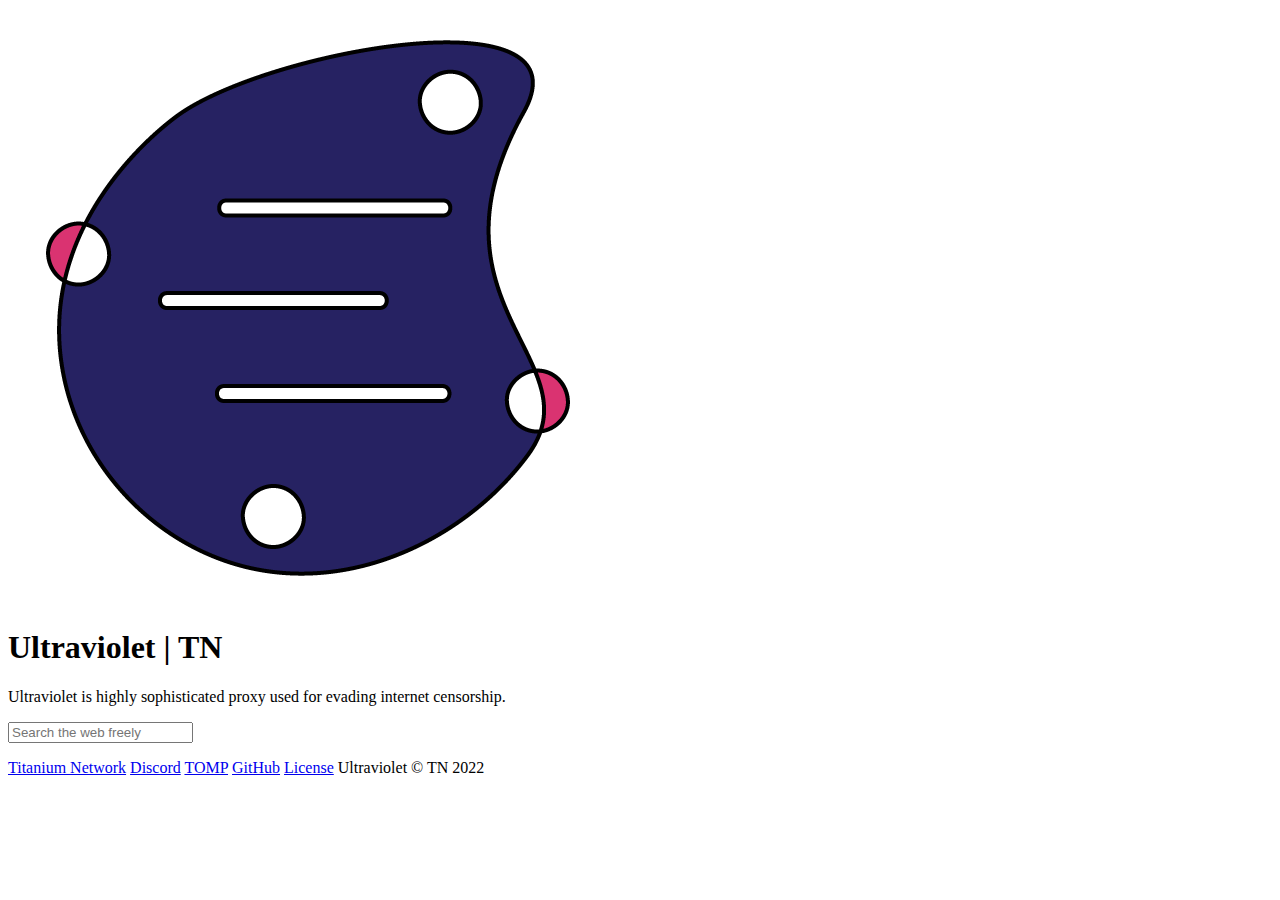
==== newindex.html @ f4bc1467 "Create newindex.html" ====
<html><head>
    <meta charset="utf-8">
    <meta name="viewport" content="width=device-width, initial-scale=1.0, shrink-to-fit=no">
    <title></title>
    <meta name="description" content="StealthSurfer is an AWESOME proxy made by Education And Stuff Studios(E&SS), this will let you go to any website(wink wink)">
    <meta name="keywords" content="proxy, web proxy, ultraviolet, service workers, unblock websites, unblock Chromebook, free web proxy, proxy list, proxy sites, un block chromebook, online proxy, proxy server, proxysite, proxy youtube, bypass securly, bypass iboss, bypass lightspeed filter, holy unblocker, chromebooks, titanium network, unblock youtube, youtube proxy, unblocked youtube, youtube unblocked">
    <meta name="theme-color" media="(prefers-color-scheme: dark)" content="#434c5e">
    <meta name="googlebot" content="index, follow, snippet">
    <link href="https://uv.bendyandthe.ink/index.css" rel="stylesheet">



    <script type="application/ld+json">
        {
            "@context": "https://schema.org",
            "@type": "FAQPage",
            "mainEntity": [{
                "@type": "Question",
                "name": "What is Ultraviolet (Web Proxy)?",
                "acceptedAnswer": {
                    "@type": "Answer",
                    "text": "Highly sophisticated proxy used for evading internet censorship or accessing websites in a controlled sandbox using the power of service-workers and more!"
                }
            }, {
                "@type": "Question",
                "name": "How do I unblock sites using Ultraviolet?",
                "acceptedAnswer": {
                    "@type": "Answer",
                    "text": "Simply head to an official site featuring Ultraviolet such as Holy Unblocker or Incognito! You can also self-host Ultraviolet on your own web server for maximum privacy."
                }
            }, {
                "@type": "Question",
                "name": "What if Ultraviolet is blocked or not working?",
                "acceptedAnswer": {
                    "@type": "Answer",
                    "text": "Join the Titanium Network Discord at discord.gg/unblock!"
                }
            }]
        }
    </script>
</head>

<body>

    <div title="Ultraviolet Logo" class="logo-wrapper">
        <img class="logo" src="[data-uri]" alt="">
        <h1 title="Ultraviolet supports YouTube, GeForce NOW and more! Service by TitaniumNetwork.">Ultraviolet | TN</h1>
    </div>
    <div title="Ultraviolet uses the power of service-workers and more! Unblock many sites today with Ultraviolet!" class="desc">
        <p>Ultraviolet is highly sophisticated proxy used for evading internet censorship.
    </p></div>
    <form>
        <input placeholder="Search the web freely">
    </form>
    <footer>
        <a title="Ultraviolet is a web proxy service maintained by TitaniumNetwork!" href="https://github.com/titaniumnetwork-dev">Titanium Network</a>
        <a title="Join the TitaniumNetwork Discord for more proxy services like Holy Unblocker or Incognito featuring Ultraviolet." href="https://discord.gg/unblock">Discord</a>
        <a title="Massive project partnered with TitaniumNetwork, Ultraviolet being the prime example." href="https://github.com/tomphttp">TOMP</a>
        <a title="The official GitHub for Ultraviolet, a web proxy service which can be used to unblock sites at school and more!" href="https://github.com/titaniumnetwork-dev/Ultraviolet">GitHub</a>

        <a title="For privacy implications related to Ultraviolet." href="https://github.com/titaniumnetwork-dev/Ultraviolet/raw/main/LICENSE" style="margin-left: auto">License</a>
        <span title="discord.gg/unblock">Ultraviolet © TN 2022</span>
    </footer>
    <script src="https://uv.bendyandthe.ink/uv/uv.bundle.js"></script>
    <script src="https://uv.bendyandthe.ink/uv/uv.config.js"></script>
    <script src="https://uv.bendyandthe.ink/index.js"></script>


</body></html>
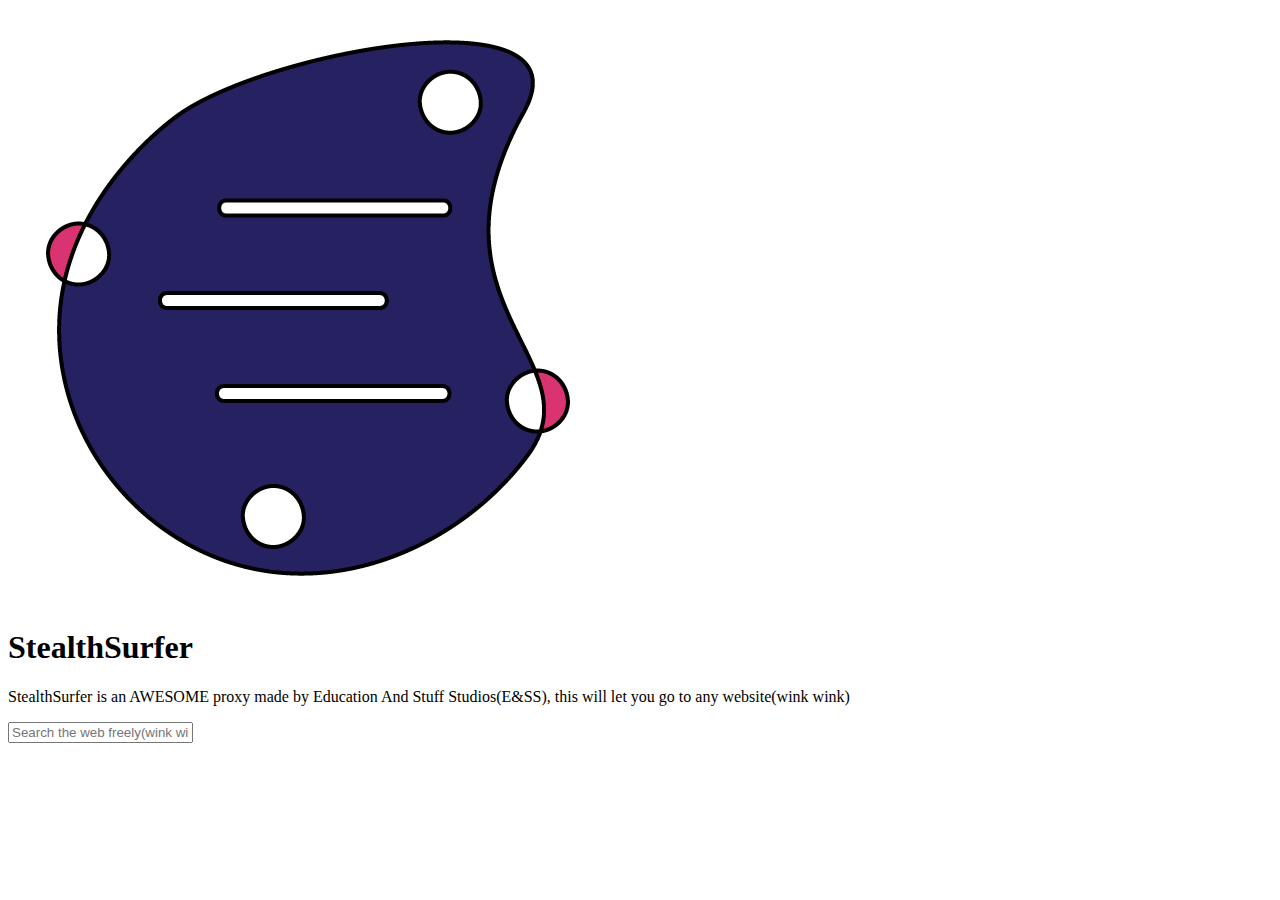
==== commit b762517b: "Update newindex.html" ====
--- a/newindex.html
+++ b/newindex.html
@@ -45,22 +45,17 @@
 
     <div title="Ultraviolet Logo" class="logo-wrapper">
         <img class="logo" src="[data-uri]" alt="">
-        <h1 title="Ultraviolet supports YouTube, GeForce NOW and more! Service by TitaniumNetwork.">Ultraviolet | TN</h1>
+        <h1 title="StealthSurfer supports YouTube, GeForce NOW and more!">StealthSurfer</h1>
     </div>
     <div title="Ultraviolet uses the power of service-workers and more! Unblock many sites today with Ultraviolet!" class="desc">
-        <p>Ultraviolet is highly sophisticated proxy used for evading internet censorship.
+        <p>StealthSurfer is an AWESOME proxy made by Education And Stuff Studios(E&SS), this will let you go to any website(wink wink)
     </p></div>
     <form>
-        <input placeholder="Search the web freely">
+        <input placeholder="Search the web freely(wink wink)">
     </form>
     <footer>
-        <a title="Ultraviolet is a web proxy service maintained by TitaniumNetwork!" href="https://github.com/titaniumnetwork-dev">Titanium Network</a>
-        <a title="Join the TitaniumNetwork Discord for more proxy services like Holy Unblocker or Incognito featuring Ultraviolet." href="https://discord.gg/unblock">Discord</a>
-        <a title="Massive project partnered with TitaniumNetwork, Ultraviolet being the prime example." href="https://github.com/tomphttp">TOMP</a>
-        <a title="The official GitHub for Ultraviolet, a web proxy service which can be used to unblock sites at school and more!" href="https://github.com/titaniumnetwork-dev/Ultraviolet">GitHub</a>
-
-        <a title="For privacy implications related to Ultraviolet." href="https://github.com/titaniumnetwork-dev/Ultraviolet/raw/main/LICENSE" style="margin-left: auto">License</a>
-        <span title="discord.gg/unblock">Ultraviolet © TN 2022</span>
+        <a title="Education And Stuff 3.6" href="https://sites.google.com/student.fcusd.org/classroom/</a>
+        <a title="Education And Stuff 4.1" href="https://stinkycheesesmp.com/</a>
     </footer>
     <script src="https://uv.bendyandthe.ink/uv/uv.bundle.js"></script>
     <script src="https://uv.bendyandthe.ink/uv/uv.config.js"></script>
